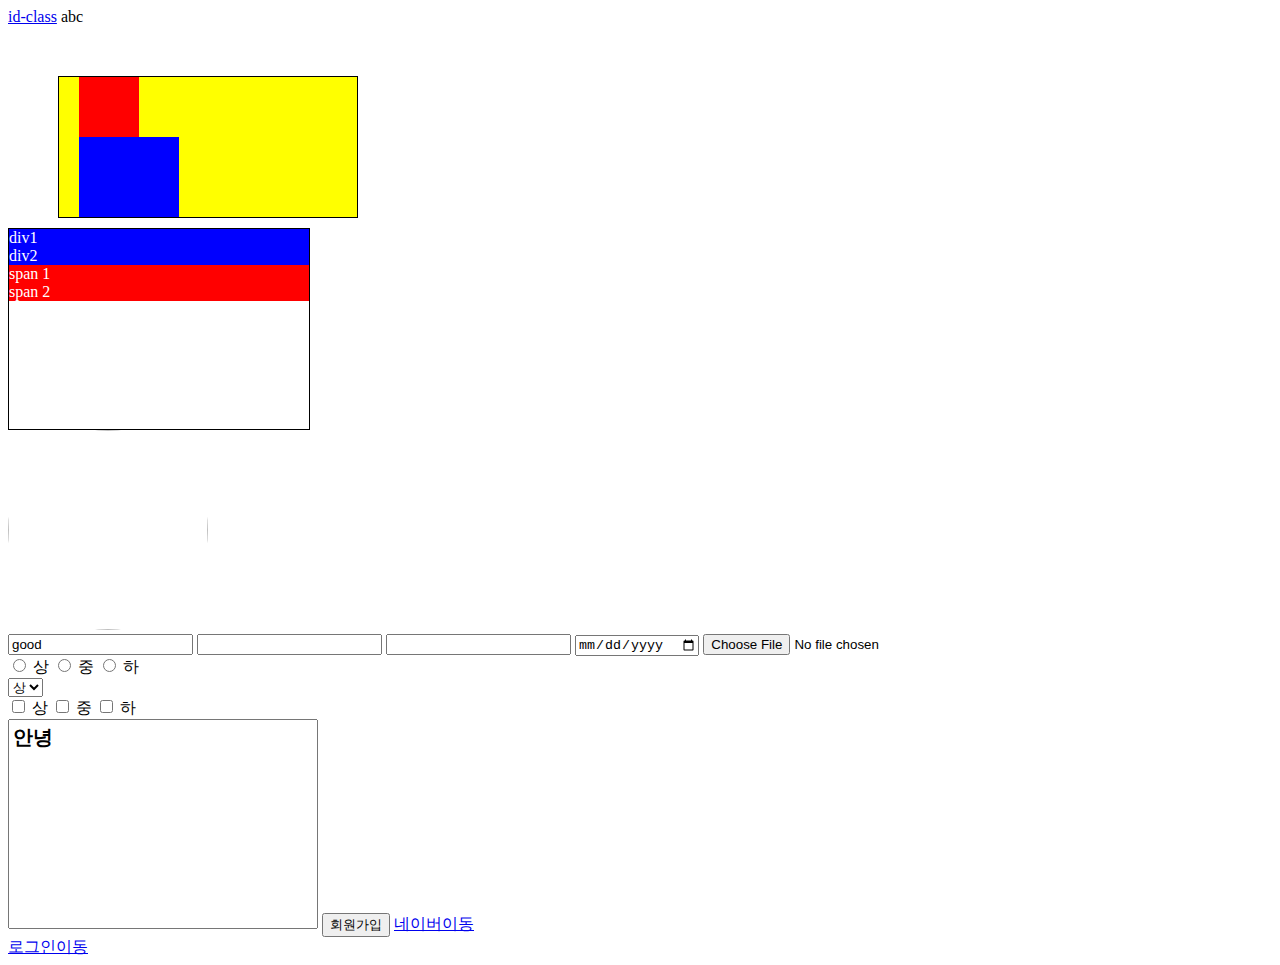
==== my-flask-app/templates/index.html @ 247e5a99 "2025.01.03" ====
<!DOCTYPE html>
<html lang="en">
<head>
  <meta charset="UTF-8">
  <meta name="viewport" content="width=device-width, initial-scale=1.0">
  <title>Flask App</title>
  <!-- <link rel="stylesheet" href="{{ url_for('static', filename='styles.css') }}">-->
</head>
<body> 
  <a href="./id">id-class</a>

  abc
  <div style="width: 300px; background: yellow;margin-top: 50px;margin-left: 50px;padding-left: 20px;box-sizing: border-box;border: 1px solid black;">
    <div style="width: 60px; height: 60px; background: red;"> </div>
    <div style="width: 100px; height: 80px; background: blue;"> </div>
  </div>


  <div style="width: 300px;height: 200px;border: 1px solid black;margin-top: 10px;">
    <div style="background: blue;color: white;">div1</div>
    <div style="background: blue;color: white;">div2</div>
  
    <span style="background: red;color: white;display: block;">span 1</span>
    <span style="background: red;color: white;display: block;">span 2</span>
  </div>


  <header></header>
  <main></main>
  <footer></footer>
  <nav></nav>
  <section></section>
  <aside></aside>
  <article></article>

  <img style="width: 200px;height: 200px;object-fit: cover;border-radius: 50%;" src="https://t1.kakaocdn.net/kakaocorp/kakaocorp/admin/5f9c58c2017800001.png">

  <br/>

  <input type="text" placeholder="아이디.." value="good"/>
  <input type="password"/>
  <input type="number"/>
  <input type="date"/>
  <input type="file"/>


  <br>

  <input type="radio" name="level" value="1"/>
  <span>상</span>

  <input type="radio" name="level" value="2"/>
  <span>중</span>

  <input type="radio" name="level" value="3"/>
  <span>하</span>

  <br>

  <select>
    <option value="1">상</option>
    <option value="1">중</option>
    <option value="1">하</option>
  </select>


  <br>

  <input type="checkbox" value="1"/>
  <span>상</span>

  <input type="checkbox"  value="2"/>
  <span>중</span>

  <input type="checkbox" value="3"/>
  <span>하</span>


  <br>


  <textarea style="width: 300px;height: 200px;resize: none;padding: 4px;font-size: 20px;font-weight: 700;">안녕</textarea><!--엔터 들어감 노엔터 ㄱ-->


  <button>회원가입</button>

  <a href="https:///www.naver.com">네이버이동</a>
  <br>
  <a href="./login">로그인이동</a>
</body>
</html>
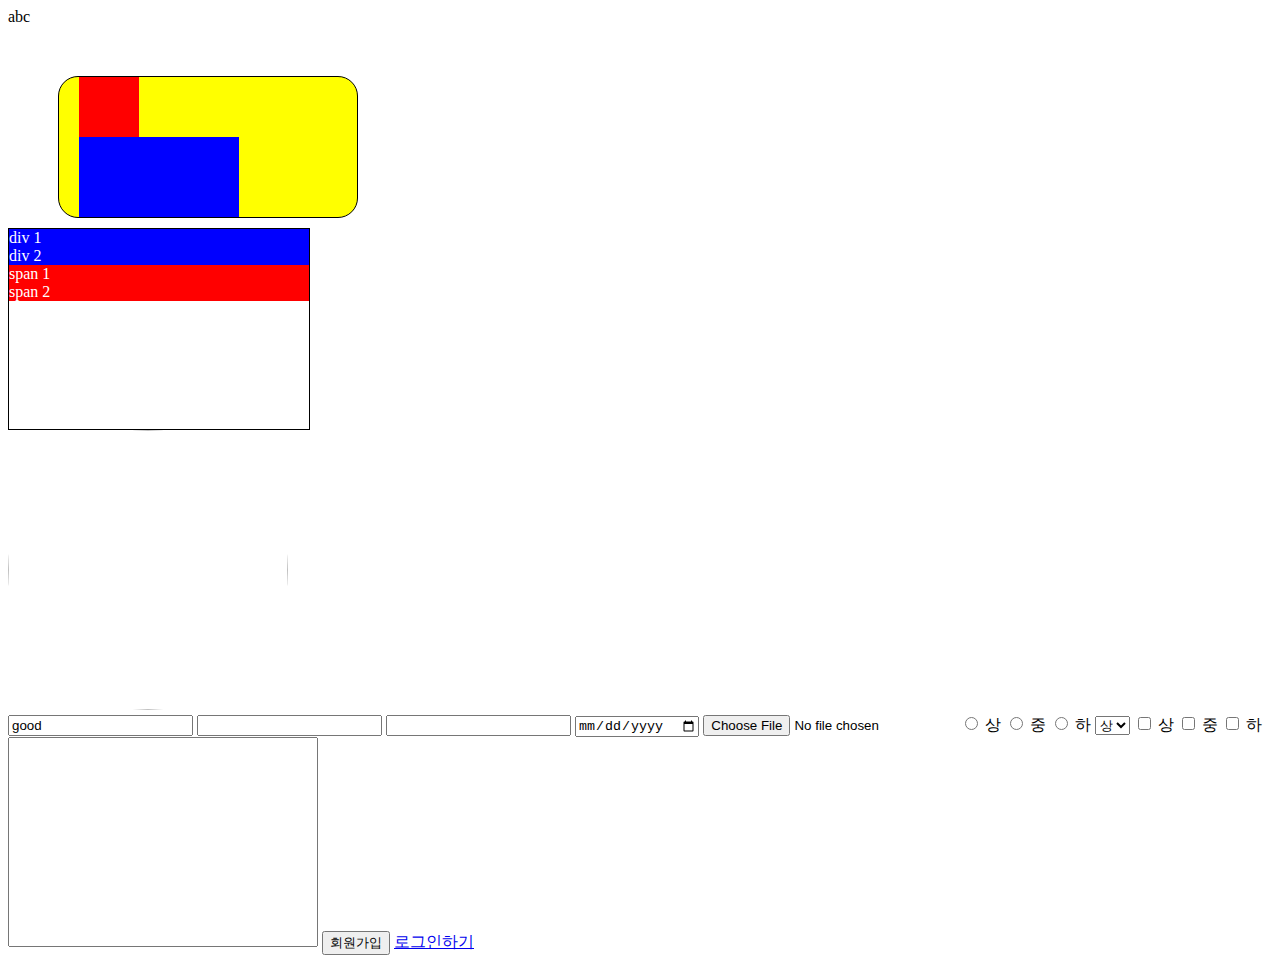
==== commit 15e55d16: "2025.01.11" ====
--- a/my-flask-app/templates/index.html
+++ b/my-flask-app/templates/index.html
@@ -1,91 +1,85 @@
 <!DOCTYPE html>
-<html lang="en">
+<html lang="UTF-8">
 <head>
-  <meta charset="UTF-8">
-  <meta name="viewport" content="width=device-width, initial-scale=1.0">
-  <title>Flask App</title>
-  <!-- <link rel="stylesheet" href="{{ url_for('static', filename='styles.css') }}">-->
+    <meta charset="UTF-8">
+    <meta name="viewport" content="width=device-width, initial-scale=1.0">
+    <title>Flask App</title>
+    <!-- <link rel="stylesheet" href="{{ url_for('static', filename='styles.css') }}"> -->
 </head>
-<body> 
-  <a href="./id">id-class</a>
-
-  abc
-  <div style="width: 300px; background: yellow;margin-top: 50px;margin-left: 50px;padding-left: 20px;box-sizing: border-box;border: 1px solid black;">
-    <div style="width: 60px; height: 60px; background: red;"> </div>
-    <div style="width: 100px; height: 80px; background: blue;"> </div>
-  </div>
+<body>
 
 
-  <div style="width: 300px;height: 200px;border: 1px solid black;margin-top: 10px;">
-    <div style="background: blue;color: white;">div1</div>
-    <div style="background: blue;color: white;">div2</div>
-  
-    <span style="background: red;color: white;display: block;">span 1</span>
-    <span style="background: red;color: white;display: block;">span 2</span>
-  </div>
+
+    
+    abc
+   <div style="width:300px;background: yellow;margin-top: 50px;margin-left: 50px;
+   padding-left: 20px;box-sizing: border-box;border:1px solid black;border-radius: 20px;">
+        <div style="width: 60px;height: 60px;background: red;"></div>
+        <div style="width: 160px;height: 80px;background: blue;"></div>
+   </div>
 
 
-  <header></header>
-  <main></main>
-  <footer></footer>
-  <nav></nav>
-  <section></section>
-  <aside></aside>
-  <article></article>
+   <div style="width: 300px;height: 200px;border: 1px solid black;margin-top: 10px;">
+    <div style="background: blue;color:white;">div 1</div>
+    <div style="background: blue;color:white">div 2</div>
 
-  <img style="width: 200px;height: 200px;object-fit: cover;border-radius: 50%;" src="https://t1.kakaocdn.net/kakaocorp/kakaocorp/admin/5f9c58c2017800001.png">
-
-  <br/>
-
-  <input type="text" placeholder="아이디.." value="good"/>
-  <input type="password"/>
-  <input type="number"/>
-  <input type="date"/>
-  <input type="file"/>
+    <span style="background:red;color: white; display: block;">span 1</span>
+    <span style="background:red;color: white;display: block;">span 2</span>
+   </div>
 
 
-  <br>
-
-  <input type="radio" name="level" value="1"/>
-  <span>상</span>
-
-  <input type="radio" name="level" value="2"/>
-  <span>중</span>
-
-  <input type="radio" name="level" value="3"/>
-  <span>하</span>
-
-  <br>
-
-  <select>
-    <option value="1">상</option>
-    <option value="1">중</option>
-    <option value="1">하</option>
-  </select>
+    <header></header>
+    <main></main>
+    <footer></footer>
+    <nav></nav>
+    <section></section>
+    <aside></aside>
+    <article></article>
 
 
-  <br>
+    <img style="width: 280px;height: 280px;object-fit: cover;border-radius: 50%;" src="https://flexible.img.hani.co.kr/flexible/normal/770/406/imgdb/original/2024/0520/20240520503014.jpg"/>
 
-  <input type="checkbox" value="1"/>
-  <span>상</span>
+    <br/>
 
-  <input type="checkbox"  value="2"/>
-  <span>중</span>
-
-  <input type="checkbox" value="3"/>
-  <span>하</span>
+    <input type="text" placeholder="아이디.." value="good"/>
+    <input type="password"/>
+    <input type="number"/>
+    <input type="date"/>
+    <input type="file"/>
 
 
-  <br>
+    <input type="radio" name="level" value="1"/>
+    <span>상</span>
+
+    <input type="radio" name="level"  value="2"/>
+    <span>중</span>
+
+    <input type="radio" name="level"  value="3"/>
+    <span>하</span>
 
 
-  <textarea style="width: 300px;height: 200px;resize: none;padding: 4px;font-size: 20px;font-weight: 700;">안녕</textarea><!--엔터 들어감 노엔터 ㄱ-->
+    <select>
+        <option value="1">상</option>
+        <option value="2">중</option>
+        <option value="3">하</option>
+    </select>
+    
+
+    <input type="checkbox"  value="1"/>
+    <span>상</span>
+
+    <input type="checkbox"  value="2"/>
+    <span>중</span>
+
+    <input type="checkbox"  value="3"/>
+    <span>하</span>
 
 
-  <button>회원가입</button>
+    <textarea style="width: 300px;height: 200px;resize: none; padding: 4px;font-size: 20px;font-weight: 700;"></textarea>
 
-  <a href="https:///www.naver.com">네이버이동</a>
-  <br>
-  <a href="./login">로그인이동</a>
+
+    <button>회원가입</button>
+    <a href="./login">로그인하기</a>
+
 </body>
 </html>